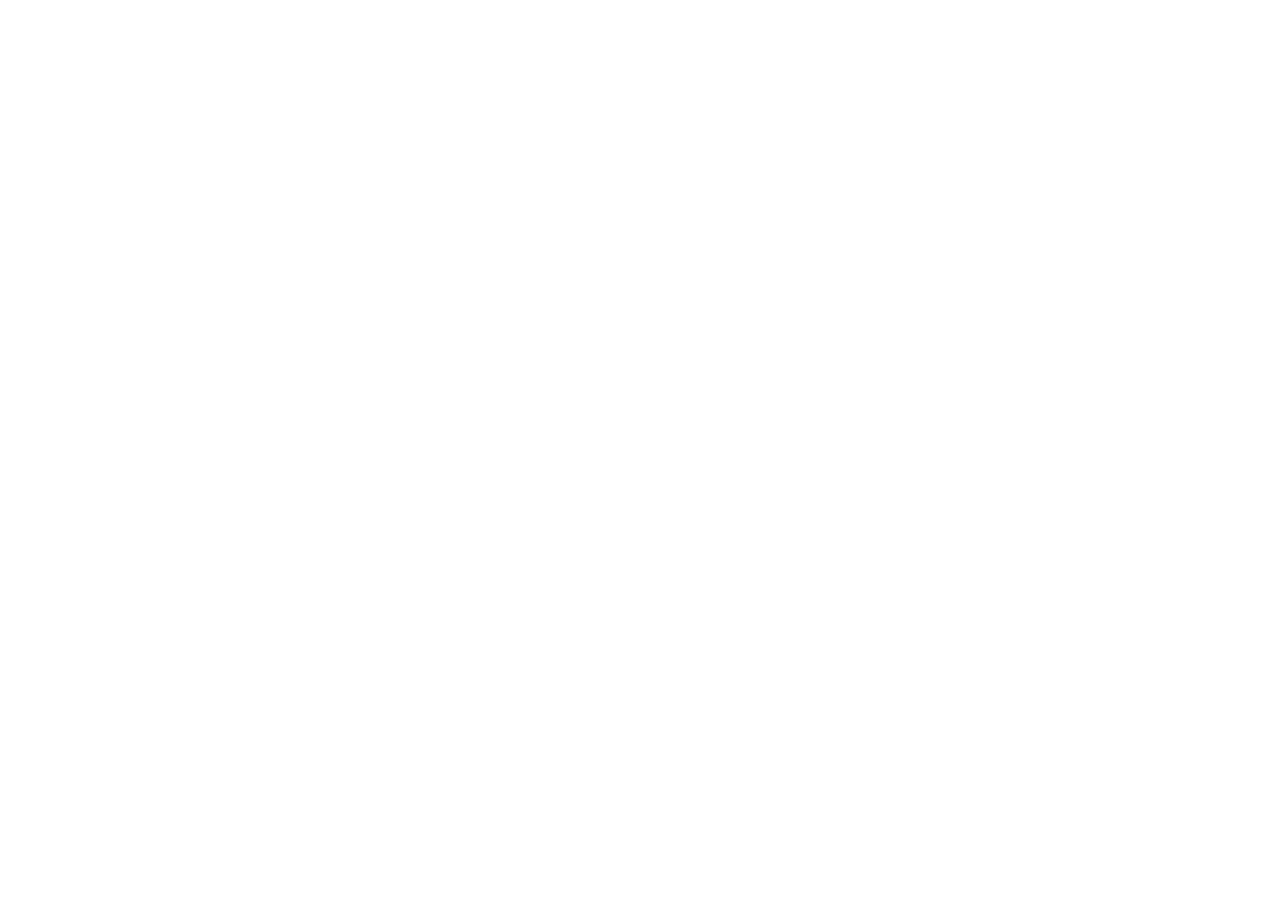
==== bootstrap/grid/index.html @ 3d54a24f "add bootstrap" ====
<!DOCTYPE html>
<html lang="en">
<head>
	<meta charset="UTF-8">
	<title>Document</title>
	<link rel="stylesheet" href="https://stackpath.bootstrapcdn.com/bootstrap/4.1.3/css/bootstrap.min.css" integrity="sha384-MCw98/SFnGE8fJT3GXwEOngsV7Zt27NXFoaoApmYm81iuXoPkFOJwJ8ERdknLPMO" crossorigin="anonymous">
	
</head>
<body>
	<script src="https://stackpath.bootstrapcdn.com/bootstrap/4.1.3/js/bootstrap.min.js" integrity="sha384-ChfqqxuZUCnJSK3+MXmPNIyE6ZbWh2IMqE241rYiqJxyMiZ6OW/JmZQ5stwEULTy" crossorigin="anonymous"></script>
	<script src=""></script>
</body>
</html>
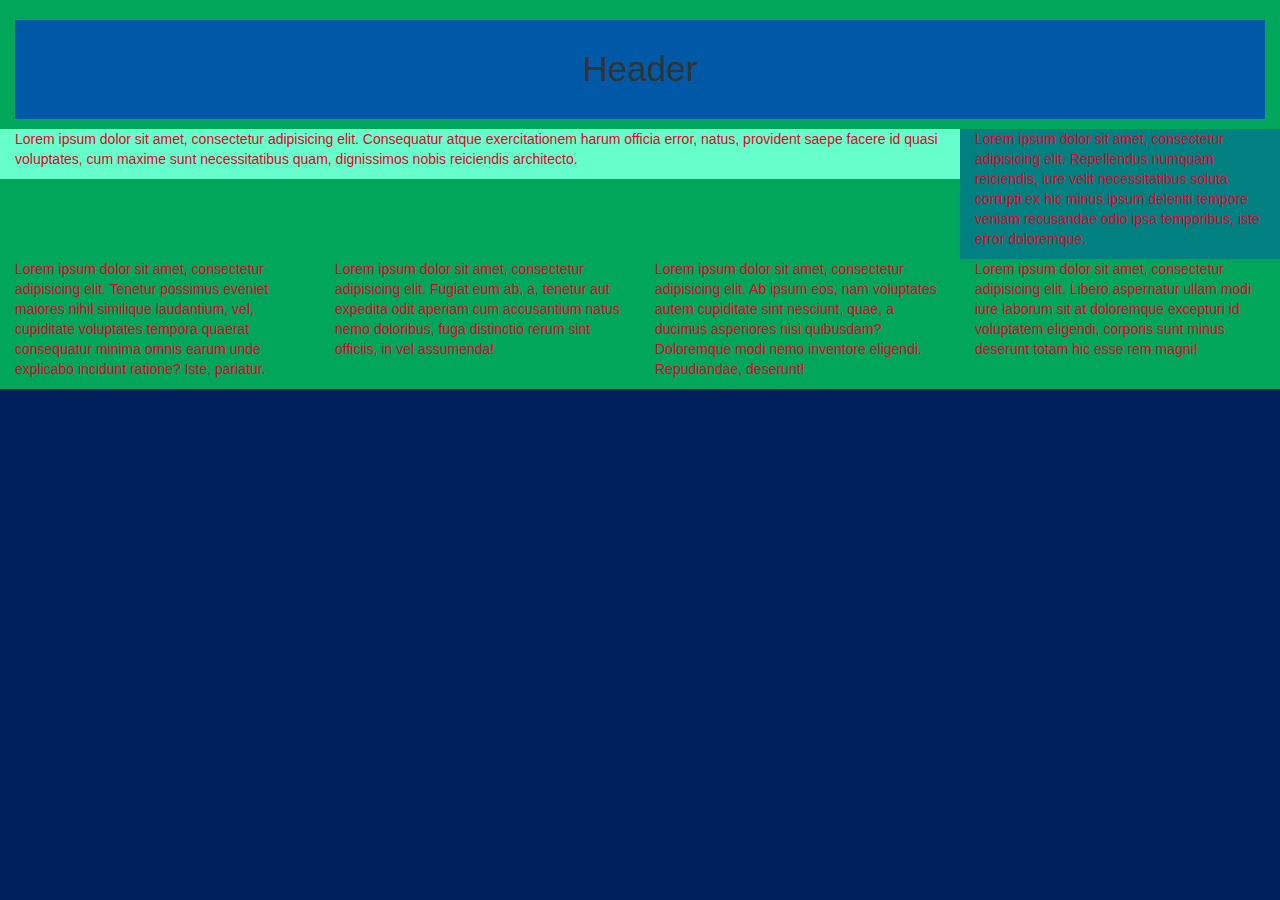
==== commit 5aee174f: "Cambios bootstrap responsivo" ====
--- a/bootstrap/grid/index.html
+++ b/bootstrap/grid/index.html
@@ -3,11 +3,60 @@
 <head>
 	<meta charset="UTF-8">
 	<title>Document</title>
-	<link rel="stylesheet" href="https://stackpath.bootstrapcdn.com/bootstrap/4.1.3/css/bootstrap.min.css" integrity="sha384-MCw98/SFnGE8fJT3GXwEOngsV7Zt27NXFoaoApmYm81iuXoPkFOJwJ8ERdknLPMO" crossorigin="anonymous">
-	
+	<meta name="viewport" content="width=device-width, user-scalable=no, initial-scale=1.0, maximum-scale=1.0, minimum-scale=1.0">
+	<!-- Latest compiled and minified CSS -->
+	<link rel="stylesheet" href="https://maxcdn.bootstrapcdn.com/bootstrap/3.3.7/css/bootstrap.min.css" integrity="sha384-BVYiiSIFeK1dGmJRAkycuHAHRg32OmUcww7on3RYdg4Va+PmSTsz/K68vbdEjh4u" crossorigin="anonymous">
+	<link rel="stylesheet" href="estilos2.css">
 </head>
 <body>
-	<script src="https://stackpath.bootstrapcdn.com/bootstrap/4.1.3/js/bootstrap.min.js" integrity="sha384-ChfqqxuZUCnJSK3+MXmPNIyE6ZbWh2IMqE241rYiqJxyMiZ6OW/JmZQ5stwEULTy" crossorigin="anonymous"></script>
-	<script src=""></script>
+	<head>
+		<div class="container-fluid">
+			<h1>Header</h1>
+		</div>
+	</head>
+	<div class="container-fluid">
+
+		<section class="main row">
+			<article class="col-xs- col-sm- col-md- col-lg-9">
+				<p>
+					Lorem ipsum dolor sit amet, consectetur adipisicing elit. Consequatur atque exercitationem harum officia error, natus, provident saepe facere id quasi voluptates, cum maxime sunt necessitatibus quam, dignissimos nobis reiciendis architecto.
+				</p>
+			</article>
+
+			<aside class="col-xs- col-sm- col-md- col-lg-3">
+				<p>
+					Lorem ipsum dolor sit amet, consectetur adipisicing elit. Repellendus numquam reiciendis, iure velit necessitatibus soluta corrupti ex hic minus ipsum deleniti tempore veniam recusandae odio ipsa temporibus, iste error doloremque.
+				</p>
+			</aside>
+		</section>
+		<div class="row">
+			<div class="col-md-3">
+				<p>
+					Lorem ipsum dolor sit amet, consectetur adipisicing elit. Tenetur possimus eveniet maiores nihil similique laudantium, vel, cupiditate voluptates tempora quaerat consequatur minima omnis earum unde explicabo incidunt ratione? Iste, pariatur.
+				</p>
+			</div>
+			<div class="col-md-3">
+				<p>
+					Lorem ipsum dolor sit amet, consectetur adipisicing elit. Fugiat eum ab, a, tenetur aut expedita odit aperiam cum accusantium natus nemo doloribus, fuga distinctio rerum sint officiis, in vel assumenda!
+				</p>
+			</div>
+			<div class="col-md-3">
+				<p>
+					Lorem ipsum dolor sit amet, consectetur adipisicing elit. Ab ipsum eos, nam voluptates autem cupiditate sint nesciunt, quae, a ducimus asperiores nisi quibusdam? Doloremque modi nemo inventore eligendi. Repudiandae, deserunt!
+				</p>
+			</div>
+			<div class="col-md-3">
+				<p>
+					Lorem ipsum dolor sit amet, consectetur adipisicing elit. Libero aspernatur ullam modi iure laborum sit at doloremque excepturi id voluptatem eligendi, corporis sunt minus deserunt totam hic esse rem magni!
+				</p>
+			</div>
+			
+		</div>
+	</div>
+
+	<!-- Latest compiled and minified JavaScript -->
+	<script src="https://code.jquery.com/jquery-3.3.1.min.js"></script>
+	<script src="https://maxcdn.bootstrapcdn.com/bootstrap/3.3.7/js/bootstrap.min.js" integrity="sha384-Tc5IQib027qvyjSMfHjOMaLkfuWVxZxUPnCJA7l2mCWNIpG9mGCD8wGNIcPD7Txa" crossorigin="anonymous"></script>
+
 </body>
 </html>--- a/bootstrap/grid/estilos2.css
+++ b/bootstrap/grid/estilos2.css
@@ -0,0 +1,45 @@
+
+div {
+font: 10px;
+text-align: center;
+background-color: #00a659;
+}
+body {
+font: 10px;
+text-align: center;
+background-color: #00205b;
+}
+p{
+font-size:12ppx;
+color:#e4002b;
+text-align:left;
+}
+h1{
+grid-area: header;
+background-color: #0059a6;
+padding: 30px;
+text-align: center;
+font-size: 35px;
+}
+article{
+font: 10px;
+text-align: center;
+background-color: #66ffcc;    
+}
+aside {
+font: 10px;
+text-align: center;
+background-color: #008080;
+}
+.clase1{
+font-style:italic;
+font-size:20px;
+border-bottom:1px #000000 dashed;
+text-align:left;
+}
+#estilo1{
+color:#FFFFFF;
+font-size:15px;
+background-color: #000000;
+text-align:left;
+}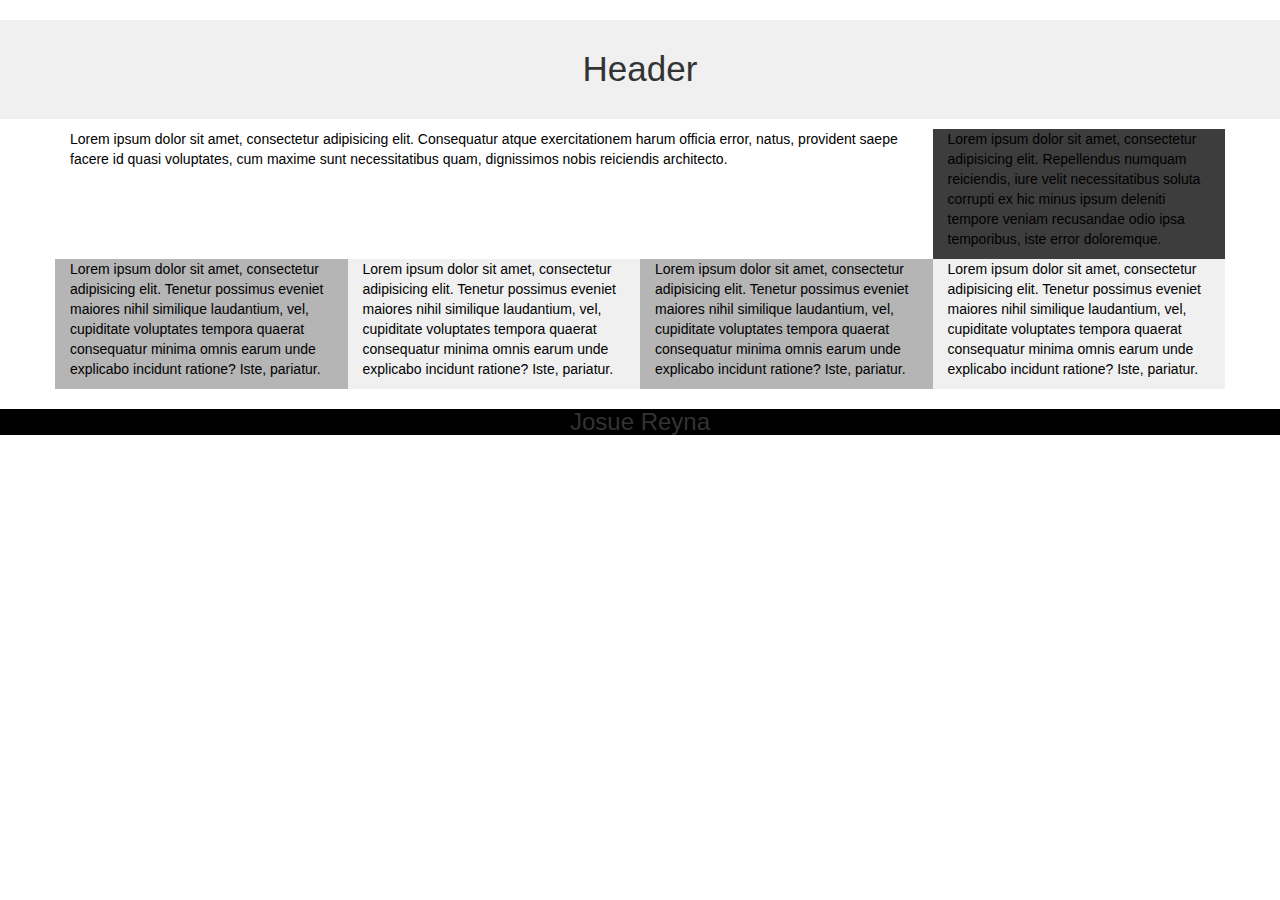
==== commit ee98a6d9: "Cambios en los colores de los contenedores" ====
--- a/bootstrap/grid/index.html
+++ b/bootstrap/grid/index.html
@@ -9,50 +9,56 @@
 	<link rel="stylesheet" href="estilos2.css">
 </head>
 <body>
-	<head>
-		<div class="container-fluid">
+	<header>
+		<div class="container-fluied">
 			<h1>Header</h1>
 		</div>
-	</head>
-	<div class="container-fluid">
+	</header>
+
+	<div class="container">
 
 		<section class="main row">
-			<article class="col-xs- col-sm- col-md- col-lg-9">
+			<article class="col-xs-12 col-sm-8 col-md-10 col-lg-9">
 				<p>
 					Lorem ipsum dolor sit amet, consectetur adipisicing elit. Consequatur atque exercitationem harum officia error, natus, provident saepe facere id quasi voluptates, cum maxime sunt necessitatibus quam, dignissimos nobis reiciendis architecto.
 				</p>
 			</article>
 
-			<aside class="col-xs- col-sm- col-md- col-lg-3">
+			<aside class="col-xs-12 col-sm-4 col-md-2 col-lg-3">
 				<p>
 					Lorem ipsum dolor sit amet, consectetur adipisicing elit. Repellendus numquam reiciendis, iure velit necessitatibus soluta corrupti ex hic minus ipsum deleniti tempore veniam recusandae odio ipsa temporibus, iste error doloremque.
 				</p>
 			</aside>
 		</section>
 		<div class="row">
-			<div class="col-md-3">
+			<div style="background-color:hsl(0, 0%, 71%);" class="col-xs-12 col-sm-6 col-md-3">
 				<p>
 					Lorem ipsum dolor sit amet, consectetur adipisicing elit. Tenetur possimus eveniet maiores nihil similique laudantium, vel, cupiditate voluptates tempora quaerat consequatur minima omnis earum unde explicabo incidunt ratione? Iste, pariatur.
 				</p>
 			</div>
-			<div class="col-md-3">
+			<div style="background-color:hsl(0, 0%, 94%);" class="col-xs-12 col-sm-6 col-md-3">
 				<p>
-					Lorem ipsum dolor sit amet, consectetur adipisicing elit. Fugiat eum ab, a, tenetur aut expedita odit aperiam cum accusantium natus nemo doloribus, fuga distinctio rerum sint officiis, in vel assumenda!
+					Lorem ipsum dolor sit amet, consectetur adipisicing elit. Tenetur possimus eveniet maiores nihil similique laudantium, vel, cupiditate voluptates tempora quaerat consequatur minima omnis earum unde explicabo incidunt ratione? Iste, pariatur.
 				</p>
 			</div>
-			<div class="col-md-3">
+			<div style="background-color:hsl(0, 0%, 71%);" class="col-xs-12 col-sm-6 col-md-3">
 				<p>
-					Lorem ipsum dolor sit amet, consectetur adipisicing elit. Ab ipsum eos, nam voluptates autem cupiditate sint nesciunt, quae, a ducimus asperiores nisi quibusdam? Doloremque modi nemo inventore eligendi. Repudiandae, deserunt!
+					Lorem ipsum dolor sit amet, consectetur adipisicing elit. Tenetur possimus eveniet maiores nihil similique laudantium, vel, cupiditate voluptates tempora quaerat consequatur minima omnis earum unde explicabo incidunt ratione? Iste, pariatur.
 				</p>
 			</div>
-			<div class="col-md-3">
+			<div style="background-color:hsl(0, 0%, 94%);" class="col-xs-12 col-sm-6 col-md-3">
 				<p>
-					Lorem ipsum dolor sit amet, consectetur adipisicing elit. Libero aspernatur ullam modi iure laborum sit at doloremque excepturi id voluptatem eligendi, corporis sunt minus deserunt totam hic esse rem magni!
+					Lorem ipsum dolor sit amet, consectetur adipisicing elit. Tenetur possimus eveniet maiores nihil similique laudantium, vel, cupiditate voluptates tempora quaerat consequatur minima omnis earum unde explicabo incidunt ratione? Iste, pariatur.
 				</p>
 			</div>
-			
 		</div>
 	</div>
+	
+	<footer>
+		<div class="container-fluied">
+			<h3>Josue Reyna</h3>
+		</div>	
+	</footer>
 
 	<!-- Latest compiled and minified JavaScript -->
 	<script src="https://code.jquery.com/jquery-3.3.1.min.js"></script>
--- a/bootstrap/grid/estilos2.css
+++ b/bootstrap/grid/estilos2.css
@@ -1,22 +1,22 @@
 
-div {
+div{
 font: 10px;
 text-align: center;
-background-color: #00a659;
+background-color: #ffffff;
 }
-body {
+body{
 font: 10px;
 text-align: center;
-background-color: #00205b;
+background-color: #ffffff;
 }
 p{
 font-size:12ppx;
-color:#e4002b;
+color:#000000;
 text-align:left;
 }
 h1{
 grid-area: header;
-background-color: #0059a6;
+background-color: hsl(0, 0%, 94%);
 padding: 30px;
 text-align: center;
 font-size: 35px;
@@ -24,22 +24,15 @@
 article{
 font: 10px;
 text-align: center;
-background-color: #66ffcc;    
+background-color: hsl(0, 0%, 71%));    
 }
-aside {
+aside{
 font: 10px;
 text-align: center;
-background-color: #008080;
+background-color: hsl(0, 0%, 24%);
 }
-.clase1{
-font-style:italic;
-font-size:20px;
-border-bottom:1px #000000 dashed;
-text-align:left;
-}
-#estilo1{
-color:#FFFFFF;
-font-size:15px;
-background-color: #000000;
-text-align:left;
+h3{
+font: 10px;
+text-align: center;
+background-color: hsl(0, 0%, 0%);
 }